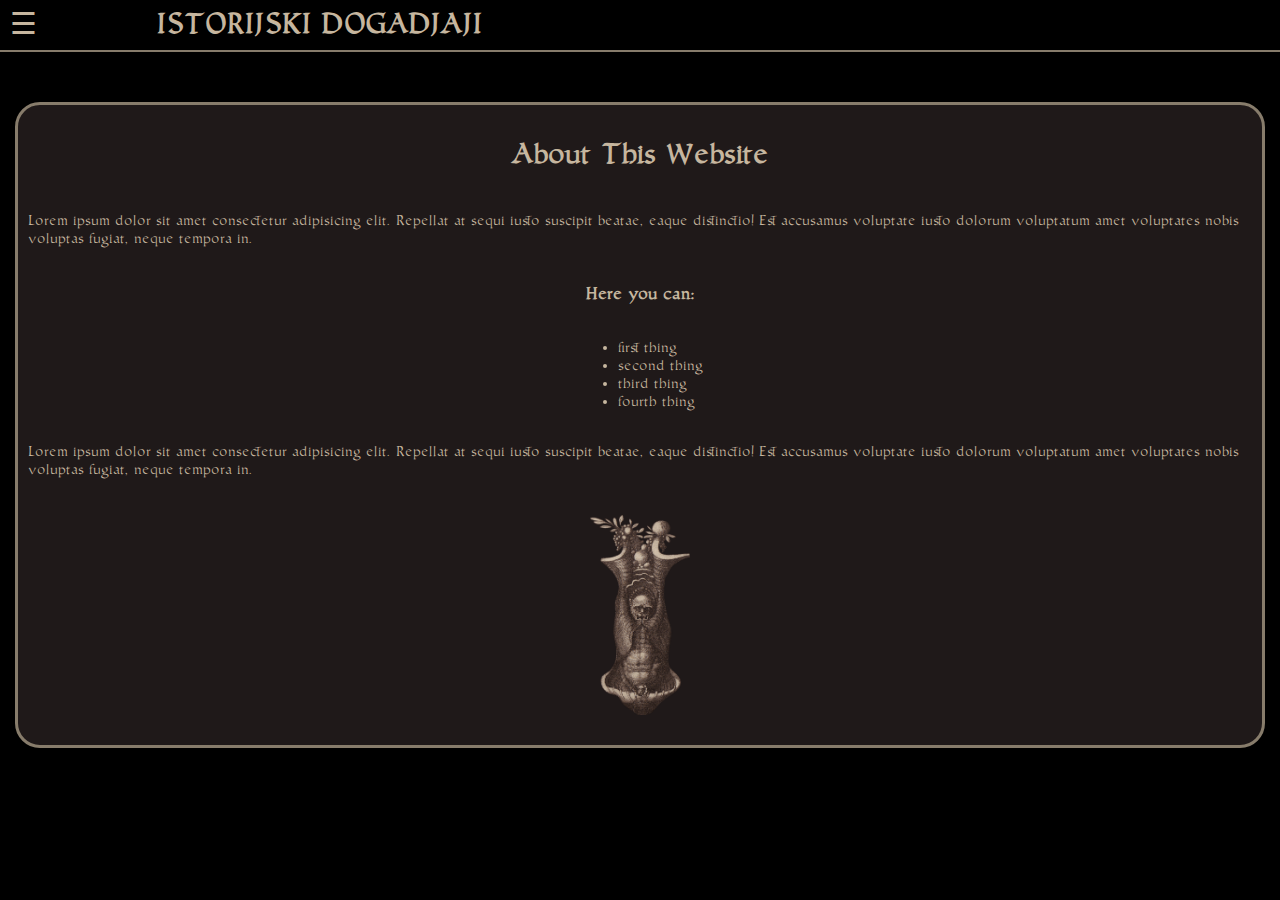
==== about.html @ 5e97da7c "The About Page" ====
<!DOCTYPE html>
<html lang="en">

<head>
    <meta charset="UTF-8">
    <meta http-equiv="X-UA-Compatible" content="IE=edge">
    <meta name="viewport" content="width=device-width, initial-scale=1.0">
    <title>About</title>
    <link rel="stylesheet" href="style.css">
    <link rel="shortcut icon" href="assets/images/earthFav.png" type="image/x-icon">
    <script src="JS/jquery-3.6.0.min.js"></script>
</head>

<body>
    <header>
        <div id="naslov">
            <div id="hamburgerIcon">&#9776;</div>
            <div id="h1Naslov"><h1>ISTORIJSKI DOGADJAJI</h1></div>
        </div>

        <div id="navbar">
            <a href="index.html" class="aNav">Pocetna</a>
            <a href="biblioteka.html" class="aNav">Moja biblioteka</a>
            <a href="login.html" class="aNav">Log In</a>
            <a href="kontakt.html" class="aNav">Kontakt</a>
        </div>
    </header>

    <main>
        <div id="wrapperAbout">
            <h1>About This Website</h1>

            <p>Lorem ipsum dolor sit amet consectetur adipisicing elit. Repellat at sequi iusto suscipit beatae, eaque
                distinctio! Est accusamus voluptate iusto dolorum voluptatum amet voluptates nobis voluptas fugiat,
                neque tempora in.
            </p>

            <h3>Here you can:</h3>
            <ul>
                <li>first thing</li>
                <li>second thing</li>
                <li>third thing</li>
                <li>fourth thing</li>
            </ul>

            <p>Lorem ipsum dolor sit amet consectetur adipisicing elit. Repellat at sequi iusto suscipit beatae, eaque
                distinctio! Est accusamus voluptate iusto dolorum voluptatum amet voluptates nobis voluptas fugiat,
                neque tempora in.
            </p>

            <img src="assets/images/aboutPicture.png" alt="aboutPicture" id="slikaAbout">
        </div>
    </main>


    <script src="JS/main.js"></script>
</body>

</html>
---- style.css ----
@font-face{
    font-family: Humanistic Medium;
    src: url(assets/fonts/FONT2/Humanistic.ttf);
}

*{
    font-family: Humanistic Medium;
}

body{
    box-sizing: border-box;
    padding: 0;
    margin: 0;
    background-color: black;
    color: rgba(198,182,159,255);;
}

section{
    display: flex;
    justify-content: center;
    align-items: center;
}

a{
    text-decoration: none;
}

/* STILIZOVANJE HEADERA, FOOTERA I NAVBARA............................................................ */

header{
    border-bottom: 2px solid rgb(135,124,107);
}

#headerIndex{
    background-image: url(assets/images/HEADER3.jpg);
    background-size: cover;
    background-position: center;
    top: 0;
    width: 100%;
    height: 737px;
    text-align: center;
}

#naslov{
    display: flex;
    flex-direction: row;
    align-items: center;
    background-color: black;
    width: 100%;
    height: 50px;
    /* padding: 5px; OVO JE STVARALO HORIZONTALNI SCROLL BAR */
}

#hamburgerIcon{
    margin-left: 10px;
    font-size: 30px;
    color: rgba(198,182,159,255);
}

#hamburgerIcon:hover{
    cursor: pointer;
}

#h1Naslov{
    margin-left: 120px;
    color: rgba(198,182,159,255);
}

#navbar{
    background-color: rgb(31, 25, 25);
    width: 100%;
    border-top: 2px solid rgba(198,182,159,255);
    text-align: center;
    display: flex;
    flex-direction: column;
    justify-content: space-around;
}

.aNav{
    color: rgba(198,182,159,255);
    display: flex;
    justify-content: center;
    align-items: center;

    font-size: 30px;
    background-color:rgb(31, 25, 25);
    width: 100%;
    height: 65px;
    border: none;
}



.aNav:hover{
    cursor: pointer;
    transition: 1s;
    background-color: black;
}

footer{
    display: flex;
    justify-content: center;
    align-items: center;
    border-top: 2px solid rgb(135,124,107);
    background-color: black;
    bottom: 0;
    width: 100%;
    height: 150px;
}

/* FEATURED PARAGRAF...................................................................... */

#featuredWrapper{
    color: rgba(198,182,159,255);
    background-color: rgb(31, 25, 25);
    border: 5px solid rgb(135,124,107);
    border-radius: 25px;
    margin-top: 50px;
    margin-left: 20px;
    margin-right: 20px;
    padding: 20px;
    width: 400px;
}

#featuredWrapper:hover{
    cursor: pointer;
    transition: 00.5s;
    font-size: 20px;
}


/* Skracivanje paragrafa ukoliko je predugacak za svoj container */
#featuredParagraf{
    display: -webkit-box;
    text-overflow: ellipsis;
    overflow: hidden;
    -webkit-line-clamp: 5;
    -webkit-box-orient: vertical;
}

/* SEARCH DEO.............................. */

#searchWrapper{
    display: flex;
    flex-direction: column;
    justify-content: center;
    align-items: center;
    margin-top: 60px;
    margin-bottom: 40px;
}

#search{
    font-size: 20px;
    height: 40px;
    width: 400px;
    border: 4px solid rgb(135,124,107);
    background-color: rgb(31, 25, 25);
    border-radius: 25px;
    color: rgba(198,182,159,255);
}

#search:focus{
    outline: none;
}

#btnSearch{
    color: rgba(198,182,159,255);
    font-size: 30px;
    background-color: rgb(31, 25, 25);
    border: 3px solid rgb(135,124,107);
    border-radius: 25px; 
    margin: 10px;
    width: 200px;
    height: 60px;
      
}

#btnSearch:hover{
    cursor: pointer;
    transition: 0.5s;
    background-color: black;
}
/* TRI RANDOM PARAGRAFA..................................................................... */

#randomWrapper{
    display: flex;
    flex-direction: column;
    justify-content: center;
    align-items: center;
}

.random{
    color: rgba(198,182,159,255);
    background-color: rgb(31, 25, 25);
    width: 400px;
    height: 350px;
    border: 3px solid rgb(135,124,107);
    border-radius: 25px;
    margin: 5px;
    padding: 10px;
    
}

.random:hover{
    cursor: pointer;
}

/* Skracivanje paragrafa ukoliko je predugacak za svoj container */
.paragraf{
    display: -webkit-box;
    text-overflow: ellipsis;
    overflow: hidden;
    -webkit-line-clamp: 3;
    -webkit-box-orient: vertical;
}    

/* SLIKE U RANDOM PARAGRAFIMA....................................................... */

.randomSlika{
    width: 400px;
    height: 200px;
    
}

.randomSlika:hover{
    transition: 0.5s;
    height: 210px;
}

/* OPTIONS SEKCIJA................................................. */

#optionsWrapper{
    display: flex;
    justify-content: center;
    align-items: center;
    font-size: 25px;
    background-color: rgb(31, 25, 25);
    border: 3px solid rgb(135,124,107);
    border-radius: 25px;
    margin-top: 50px;
    width: 400px;
    height: 100px;
}

#optionsWrapper:hover{
    cursor: pointer;
    transition: 0.5s;
    font-size: 30px;
    background-color: black;
}

/* BACK TO TOP DUGME........................................... */

#topButton{
    margin-top: 40px;
}

#topButton a{
    display: flex;
    justify-content: center;
    align-items: center;
    /* position: sticky; */
    margin-bottom: 30px;
    margin-left: 400px;
    background-color: rgb(31, 25, 25);
    border: 2px solid rgb(135,124,107);
    border-radius: 50%;
    width: 60px;
    height: 60px;
    font-size: 20px;
    color: rgb(135,124,107);
}

/* BIBLIOTEKA STRANA STILIZOVANJE...................................................................................................... */

/* ABOUT STRANA STILIZOVANJE...................................................................................................... */

#wrapperAbout{
    display: flex;
    justify-content: center;
    align-items: center;
    flex-direction: column;

    margin: 15px;
    padding: 10px;
    background-color: rgb(31, 25, 25);
    border: 3px solid rgb(135,124,107);
    border-radius: 25px;
    margin-top: 50px;
  
}

#slikaAbout{
    margin: 20px;
    width: 100px;
    height: 200px;
}

/* KONTAKT STRANA STILIZOVANJE......................................................................................................... */

#kontaktNaslov{
    text-align: center;
}

fieldset{
    background-color: rgb(31, 25, 25);
    border: 2px solid rgb(135,124,107);
    height: 500px;
    margin: 20px;
}

#kontaktForma{
    text-align: center;
    margin: 10px;
    
}

#inputText{
    margin-top: 60px;
    width: 400px;
    height: 250px;
    font-size: 15px;
}

#kontaktDugme{
    color: rgba(198,182,159,255);
    font-size: 30px;
    background-color: rgb(31, 25, 25);
    border: 3px solid rgb(135,124,107);
    border-radius: 25px; 
    margin-top: 80px;
    width: 200px;
    height: 60px;
}

#kontaktDugme:hover{
    cursor: pointer;
    transition: 0.5s;
    background-color: black;
}

#slikaKontaktDiv{
    margin: 20px;
    display: flex;
    flex-direction: row;
}

#slikaKontakt{
    width: 90px;
    height: 210px;
    margin-bottom: 5px;
}

#slikaKontaktDiv p{
    margin-left: 20px;
    margin-top: 50px;
    font-size: 20px;
}

/* REGISTER/LOGIN STRANA STILIZOVANJE......................................................................................................... */



#wrapperRL{
    display: flex;
    flex-direction: column;
    align-items: center;
    margin-top: 100px;
    margin-bottom: 30px;
}

#buttonRLdiv h1{
    text-align: center;
}

.dugmeRL{
    color: rgba(198,182,159,255);
    font-size: 30px;
    background-color: rgb(31, 25, 25);
    border: 3px solid rgb(135,124,107);
    border-radius: 25px; 
    margin: 10px;
    width: 200px;
    height: 60px;
}

.dugmeRL:hover{
    cursor: pointer;
    transition: 0.5s;
    background-color: black;
}

#registerForm{
    text-align: center;
    display: flex;
    flex-direction: column;
    justify-content: center;
    align-items: center;
    font-size: 25px;
    background-color: rgb(31, 25, 25);
    border: 2px solid rgb(135,124,107);
    border-radius: 25px;
    width: 400px;
    height: 300px;
    margin-top: 50px;
    padding: 20px;
}

.inputRegLog{
    font-size: 20px;
    margin: 10px;
    width: 300px;
    height: 25px;
}

#buttonReg{
    color: rgba(198,182,159,255);
    font-size: 30px;
    background-color: rgb(31, 25, 25);
    border: 3px solid rgb(135,124,107);
    border-radius: 25px; 
    margin: 10px;
    width: 200px;
    height: 60px;
}

#buttonReg:hover{
    cursor: pointer;
    transition: 0.5s;
    background-color: black;
}

/* LOGIN FORMA................................................. */


#loginForm{
    text-align: center;
    display: flex;
    flex-direction: column;
    justify-content: center;
    align-items: center;
    font-size: 25px;
    background-color: rgb(31, 25, 25);
    border: 2px solid rgb(135,124,107);
    border-radius: 25px;
    width: 400px;
    height: 300px;
    margin-top: 50px;
    padding: 20px;
}

#buttonLog{
    color: rgba(198,182,159,255);
    font-size: 30px;
    background-color: rgb(31, 25, 25);
    border: 3px solid rgb(135,124,107);
    border-radius: 25px; 
    margin-top: 40px;
    width: 200px;
    height: 40px;
}

#buttonLog:hover{
    cursor: pointer;
    transition: 0.5s;
    background-color: black;
}

#btnNazad{
    color: rgba(198,182,159,255);
    font-size: 30px;
    background-color: rgb(31, 25, 25);
    border: 3px solid rgb(135,124,107);
    border-radius: 25px; 
    margin-top: 40px;
    width: 200px;
    height: 40px;
}

#btnNazad:hover{
    cursor: pointer;
    transition: 0.5s;
    background-color: black;
}
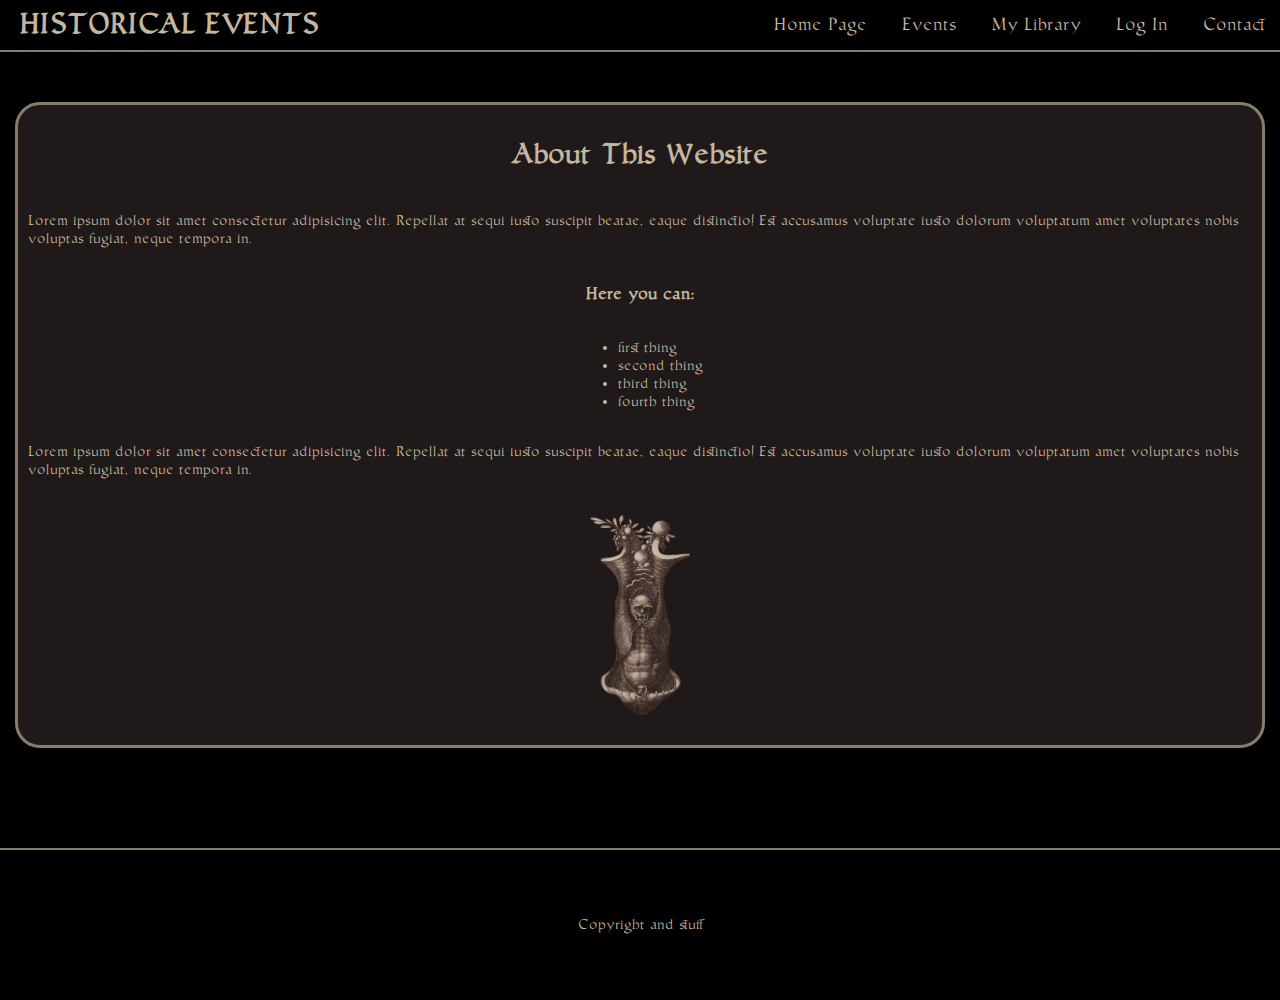
==== commit 52a232ff: "Added navbar for desktop; page is now in English" ====
--- a/about.html
+++ b/about.html
@@ -15,14 +15,22 @@
     <header>
         <div id="naslov">
             <div id="hamburgerIcon">&#9776;</div>
-            <div id="h1Naslov"><h1>ISTORIJSKI DOGADJAJI</h1></div>
+            <div id="h1Naslov"><h1>HISTORICAL EVENTS</h1></div>
+            <span id="desktopNavbar">
+                <a href="index.html" >Home Page</a>
+                <a href="events.html">Events</a>
+                <a href="biblioteka.html" >My Library</a>
+                <a href="login.html" >Log In</a>
+                <a href="kontakt.html" >Contact</a>
+            </span>
         </div>
 
         <div id="navbar">
-            <a href="index.html" class="aNav">Pocetna</a>
-            <a href="biblioteka.html" class="aNav">Moja biblioteka</a>
+            <a href="index.html" class="aNav">Home Page</a>
+            <a href="events.html" class="aNav">Events</a>
+            <a href="biblioteka.html" class="aNav">My Library</a>
             <a href="login.html" class="aNav">Log In</a>
-            <a href="kontakt.html" class="aNav">Kontakt</a>
+            <a href="kontakt.html" class="aNav">Contact</a>
         </div>
     </header>
 
@@ -52,8 +60,9 @@
         </div>
     </main>
 
+    <footer>Copyright and stuff</footer>
 
     <script src="JS/main.js"></script>
 </body>
 
-</html>+</html>
--- a/style.css
+++ b/style.css
@@ -12,7 +12,7 @@
     padding: 0;
     margin: 0;
     background-color: black;
-    color: rgba(198,182,159,255);;
+    color: rgba(198,182,159,255);
 }
 
 section{
@@ -45,6 +45,7 @@
     display: flex;
     flex-direction: row;
     align-items: center;
+    justify-content: space-between;
     background-color: black;
     width: 100%;
     height: 50px;
@@ -63,7 +64,26 @@
 
 #h1Naslov{
     margin-left: 120px;
-    color: rgba(198,182,159,255);
+    margin-right: 5px;
+    color: rgba(198,182,159,255);
+}
+
+#desktopNavbar{
+    display: none;
+    /* margin-left: 650px; */
+}
+
+#desktopNavbar a{
+    text-decoration: none;
+    color: rgba(198,182,159,255);
+    font-size: 20px;
+    margin-left: 15px;
+    margin-right: 15px;
+}
+
+#desktopNavbar a:hover{
+    transition: 0.5s;
+    color: rgb(135,124,107);
 }
 
 #navbar{
@@ -249,6 +269,10 @@
     background-color: black;
 }
 
+#optionsWrapper a{
+    color: rgba(198,182,159,255);
+}
+
 /* BACK TO TOP DUGME........................................... */
 
 #topButton{
@@ -268,7 +292,7 @@
     width: 60px;
     height: 60px;
     font-size: 20px;
-    color: rgb(135,124,107);
+    color: rgba(198,182,159,255);
 }
 
 /* BIBLIOTEKA STRANA STILIZOVANJE...................................................................................................... */
@@ -287,7 +311,7 @@
     border: 3px solid rgb(135,124,107);
     border-radius: 25px;
     margin-top: 50px;
-  
+    margin-bottom: 100px;
 }
 
 #slikaAbout{
@@ -305,6 +329,7 @@
 fieldset{
     background-color: rgb(31, 25, 25);
     border: 2px solid rgb(135,124,107);
+    border-radius: 25px;
     height: 500px;
     margin: 20px;
 }
@@ -312,7 +337,6 @@
 #kontaktForma{
     text-align: center;
     margin: 10px;
-    
 }
 
 #inputText{
@@ -359,15 +383,20 @@
 
 /* REGISTER/LOGIN STRANA STILIZOVANJE......................................................................................................... */
 
-
+#loginImage{
+    width: 150px;
+    height: 300px;
+    margin-left: 150px;
+}
 
 #wrapperRL{
     display: flex;
     flex-direction: column;
     align-items: center;
     margin-top: 100px;
-    margin-bottom: 30px;
-}
+    margin-bottom: 100px;
+}
+
 
 #buttonRLdiv h1{
     text-align: center;
@@ -481,4 +510,246 @@
     cursor: pointer;
     transition: 0.5s;
     background-color: black;
-}+}
+
+
+/* EVENTS STRANA..................................................................... */
+
+#eventCrest{
+    width: 200px;
+    height: 200px;
+    margin-top: 30px;
+}
+
+.eventsHeader{
+    margin-top: 50px;
+    text-align: center;
+    font-size: 40px;
+}
+
+#eventWrapper{
+    margin-top: 50px;
+    display: flex;
+    justify-content: center;
+    align-items: center;
+    flex-direction: column;
+}
+
+
+.eventArticle{
+    color: rgba(198,182,159,255);
+    background-color: rgb(31, 25, 25);
+    width: 400px;
+    height: 350px;
+    border: 3px solid rgb(135,124,107);
+    border-radius: 25px;
+    margin: 20px;
+    padding: 10px;
+}
+
+.eventArticle:hover{
+    cursor: pointer;
+}
+
+.colorChange{
+    background-color: #73522c;
+    /* #75401d */
+}
+
+/* DUGME ZA DODAVANJE */
+#btnAdd{
+    display: flex;
+    justify-content: center;
+    align-items: center;
+    font-size: 25px;
+    color: rgba(198,182,159,255);
+    background-color: rgb(31, 25, 25);
+    border: 3px solid rgb(135,124,107);
+    border-radius: 25px;
+    width: 400px;
+    height: 100px;
+}
+
+#btnAdd:hover{
+    cursor: pointer;
+    transition: 0.5s;
+    font-size: 30px;
+    background-color: black;
+}
+
+/* FILTER DUGMICI.............. */
+
+#filterBtnWrapper{
+    display: flex;
+    justify-content: center;
+    margin-top: 50px;
+}
+
+.filterBtn{
+    margin: 10px;
+    font-size: 20px;
+    color: rgba(198,182,159,255);
+    background-color: rgb(31, 25, 25);
+    border: 3px solid rgb(135,124,107);
+    border-radius: 25px;
+    width: 120px;
+    height: 100px;
+}
+
+.filterBtn:hover{
+    cursor: pointer;
+    transition: 0.5s;
+    font-size: 25px;
+    background-color: black;
+}
+
+
+
+/* LIBRARY STRANA.................................................................. */
+
+#chosenWrapper{
+    display: flex;
+    flex-direction: column;
+    align-items: center;
+}
+
+.btnLib{
+    display: flex;
+    justify-content: center;
+    align-items: center;
+    font-size: 25px;
+    color: rgba(198,182,159,255);
+    background-color: rgb(31, 25, 25);
+    border: 3px solid rgb(135,124,107);
+    border-radius: 25px;
+    margin-top: 30px;
+    width: 400px;
+    height: 100px;
+}
+
+.btnLib:hover{
+    cursor: pointer;
+    transition: 0.5s;
+    font-size: 30px;
+    background-color: black;
+}
+
+
+.btnWrapper{
+    margin-top: 70px;
+    display: flex;
+    flex-direction: column;
+    align-items: center;
+}
+
+
+/* MEDIA QUERY ZA DEFSKTOP........................................................ */
+
+@media only screen and (min-width:768px){
+
+    /* INDEX STRANA................................... */
+
+    #headerIndex{
+        height: 753px;
+    }
+
+    #h1Naslov{
+        margin-left: 20px;
+    }
+
+    #hamburgerIcon{
+        display: none;
+    }
+
+    #desktopNavbar{
+        display: block;
+    }
+
+    
+    #featuredWrapperDesktop{
+        display: flex;
+        justify-content: center;
+    }
+    
+    #featuredWrapper{
+        width: 1300px;
+    }
+
+    #randomWrapper{
+        display: flex;
+        flex-direction: row;
+    }
+
+    .random{
+        margin: 20px;
+    }
+
+    #topButton{
+        float: right;
+        margin-right: 10px;
+    }
+
+    /* KONTAKT STRANA.................. */
+
+    fieldset{
+        width: 1000px;
+        height: 595px;
+        margin: auto;
+    }
+
+    #kontaktForma{
+        display: flex;
+        flex-direction: column;
+        align-items: center;
+    }
+
+    #kontaktForma label{
+        font-size: 25px;
+        margin-top: 10px;
+    }
+
+    #kontaktForma input{
+        font-size: 20px;
+        width: 400px;
+        height: 20px;
+        margin-top: 10px;
+    }
+
+    #inputText{
+        font-size: 20px;
+        width: 700px;
+        resize: none;
+    }
+
+    /* EVENTS STRANA.............. */
+
+    #eventWrapper{
+        display: flex;
+        justify-content: center;
+        flex-direction: row;
+        flex-wrap: wrap;
+    }
+
+    #eventCrest{
+        margin-top: 0px;
+    }
+    
+
+    /* LIBRARY STRANA............... */
+
+    #chosenWrapper{
+        margin-top: 50px;
+        margin-left: 50px;
+        display: flex;
+        align-items: center;
+        flex-direction: row;
+        flex-wrap: wrap;
+    }
+
+    .btnWrapper{
+        display: flex;
+        flex-direction: row;
+        justify-content: space-evenly;
+    }
+
+}
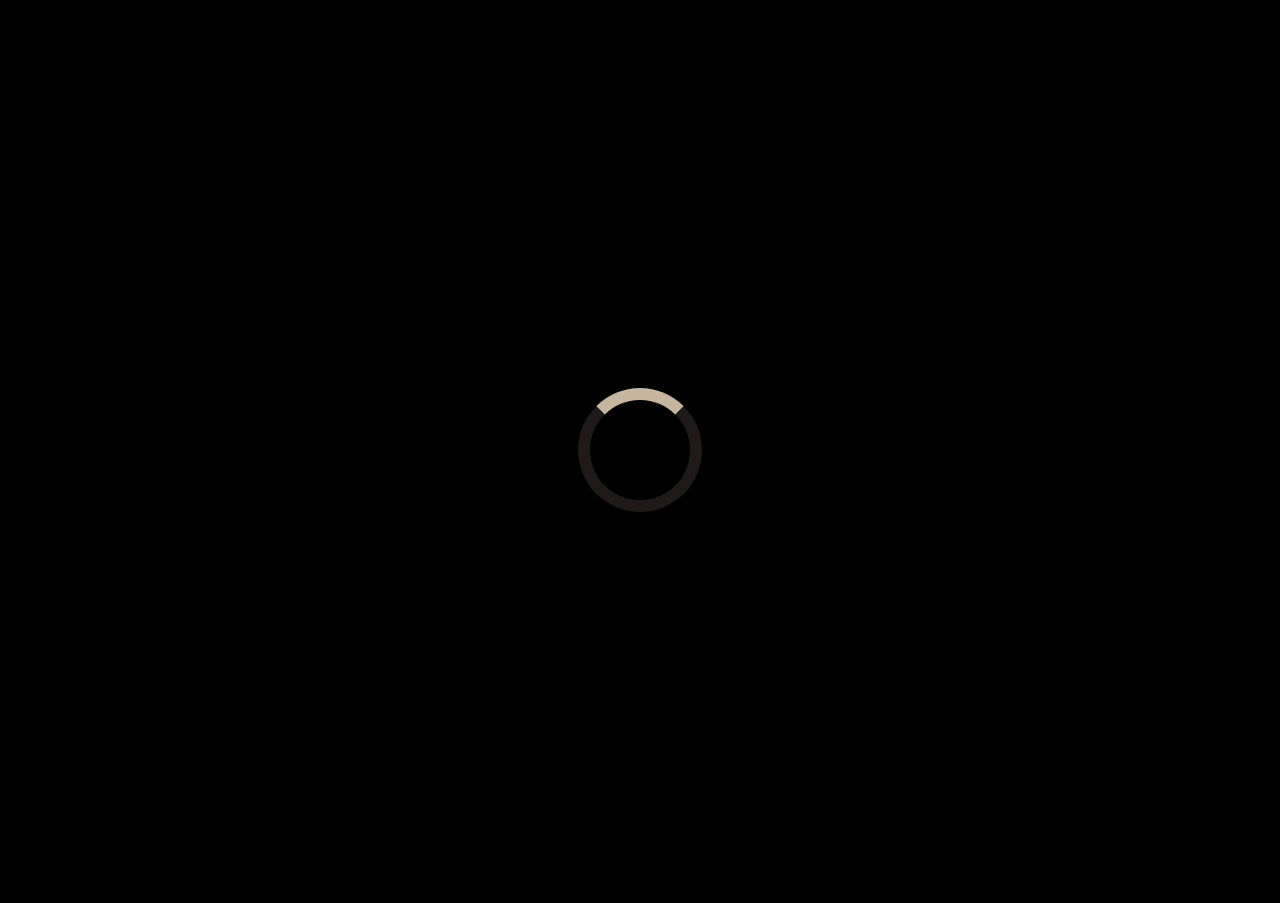
==== commit df36745d: "Update about.html" ====
--- a/about.html
+++ b/about.html
@@ -12,16 +12,22 @@
 </head>
 
 <body>
+    <div id="spinnerWrapper">
+        <div id="spinner"></div>
+    </div>
     <header>
         <div id="naslov">
             <div id="hamburgerIcon">&#9776;</div>
-            <div id="h1Naslov"><h1>HISTORICAL EVENTS</h1></div>
+            <a href="index.html" id="h1Naslov">
+                <h1>HISTORICAL EVENTS</h1>
+            </a>
             <span id="desktopNavbar">
-                <a href="index.html" >Home Page</a>
+                <a href="index.html">Home Page</a>
                 <a href="events.html">Events</a>
-                <a href="biblioteka.html" >My Library</a>
-                <a href="login.html" >Log In</a>
-                <a href="kontakt.html" >Contact</a>
+                <a href="biblioteka.html">My Library</a>
+                <a href="login.html">Log In</a>
+                <a href="register.html">Register</a>
+                <a href="kontakt.html">Contact</a>
             </span>
         </div>
 
@@ -30,6 +36,7 @@
             <a href="events.html" class="aNav">Events</a>
             <a href="biblioteka.html" class="aNav">My Library</a>
             <a href="login.html" class="aNav">Log In</a>
+            <a href="register.html" class="aNav">Register</a>
             <a href="kontakt.html" class="aNav">Contact</a>
         </div>
     </header>
@@ -38,29 +45,32 @@
         <div id="wrapperAbout">
             <h1>About This Website</h1>
 
-            <p>Lorem ipsum dolor sit amet consectetur adipisicing elit. Repellat at sequi iusto suscipit beatae, eaque
-                distinctio! Est accusamus voluptate iusto dolorum voluptatum amet voluptates nobis voluptas fugiat,
-                neque tempora in.
+            <p>This is a website created with the aim of being an internet database/library of historical events of all
+                eras and countries, regions and continents. <br>
+                The historical events range from events massively important for humanity to 
+                events of lesser consequence.
             </p>
 
             <h3>Here you can:</h3>
             <ul>
-                <li>first thing</li>
-                <li>second thing</li>
-                <li>third thing</li>
-                <li>fourth thing</li>
+                <li>view historical events</li>
+                <li>make your own library of events</li>
+                <li>edit your library</li>
+                <li>remove from, or remove entirely, your library</li>
             </ul>
 
-            <p>Lorem ipsum dolor sit amet consectetur adipisicing elit. Repellat at sequi iusto suscipit beatae, eaque
-                distinctio! Est accusamus voluptate iusto dolorum voluptatum amet voluptates nobis voluptas fugiat,
-                neque tempora in.
+            <p>
+                The website offers options of neatly organizing and sorting all of the events, as well as those in your
+                own library. You may register if you see fit, but registration is entirely optional.
             </p>
 
             <img src="assets/images/aboutPicture.png" alt="aboutPicture" id="slikaAbout">
         </div>
     </main>
 
-    <footer>Copyright and stuff</footer>
+    <footer>
+        <p>&#169;2021 Pavle Gavrilovic</p>
+    </footer>
 
     <script src="JS/main.js"></script>
 </body>
--- a/style.css
+++ b/style.css
@@ -1,755 +1,848 @@
-@font-face{
-    font-family: Humanistic Medium;
-    src: url(assets/fonts/FONT2/Humanistic.ttf);
-}
-
-*{
-    font-family: Humanistic Medium;
+@font-face {
+  font-family: Humanistic Medium;
+  src: url(assets/fonts/FONT2/Humanistic.ttf);
+}
+
+* {
+  font-family: Humanistic Medium;
+}
+
+html{
+  overflow: hidden;
 }
 
 body{
-    box-sizing: border-box;
-    padding: 0;
-    margin: 0;
-    background-color: black;
-    color: rgba(198,182,159,255);
-}
-
-section{
+  overflow: hidden;
+}
+
+body {
+  box-sizing: border-box;
+  padding: 0;
+  margin: 0;
+  background-color: black;
+  color: rgba(198, 182, 159, 255);
+}
+
+a {
+  text-decoration: none;
+}
+
+
+section h2{
+  text-align: center;
+}
+
+
+
+/* SPINNER................................................ */
+
+#spinnerWrapper{
+  display: flex;
+  justify-content: center;
+  align-items: center;
+  background-color: black;
+  width: 100%;
+  height: 100%;
+  position: absolute;
+  top: 0;
+  left: 0;
+  text-align: center;
+  color: rgba(198, 182, 159, 255);
+}
+
+#spinner{
+  width: 100px;
+  height: 100px;
+  display: inline-block;
+  border: 12px solid rgb(31, 25, 25);
+  border-radius: 50%;
+  border-top-color: rgba(198, 182, 159, 255);
+  animation: 1s spinner infinite ease-in-out;
+}
+
+@keyframes spinner{
+  to{
+      transform: rotate(360deg);
+  }
+}
+
+/* STILIZOVANJE HEADERA, FOOTERA I NAVBARA............................................................ */
+
+header {
+  border-bottom: 2px solid rgb(135, 124, 107);
+}
+
+#headerIndex {
+  background-image: url(assets/images/HEADER3.jpg);
+  background-size: cover;
+  background-position: center;
+  top: 0;
+  width: 100%;
+  height: 737px;
+  text-align: center;
+}
+
+#naslov {
+  display: flex;
+  flex-direction: row;
+  align-items: center;
+  justify-content: space-between;
+  background-color: black;
+  width: 100%;
+  height: 50px;
+}
+
+#hamburgerIcon {
+  margin-left: 10px;
+  font-size: 30px;
+  color: rgba(198, 182, 159, 255);
+}
+
+#hamburgerIcon:hover {
+  cursor: pointer;
+}
+
+#h1Naslov {
+  margin-left: 120px;
+  margin-right: 5px;
+  color: rgba(198, 182, 159, 255);
+  text-decoration: none;
+}
+
+#h1Naslov:focus{
+  color: rgb(135, 124, 107);
+}
+
+#desktopNavbar {
+  display: none;
+}
+
+#desktopNavbar a {
+  text-decoration: none;
+  color: rgba(198, 182, 159, 255);
+  font-size: 20px;
+  margin-left: 15px;
+  margin-right: 15px;
+}
+
+#desktopNavbar a:hover {
+  transition: 0.5s;
+  color: rgb(135, 124, 107);
+}
+
+#navbar {
+  background-color: rgb(31, 25, 25);
+  width: 100%;
+  border-top: 2px solid rgba(198, 182, 159, 255);
+  text-align: center;
+  display: flex;
+  flex-direction: column;
+  justify-content: space-around;
+}
+
+.aNav {
+  color: rgba(198, 182, 159, 255);
+  display: flex;
+  justify-content: center;
+  align-items: center;
+
+  font-size: 30px;
+  background-color: rgb(31, 25, 25);
+  width: 100%;
+  height: 65px;
+  border: none;
+}
+
+.aNav:hover {
+  cursor: pointer;
+  transition: 1s;
+  background-color: black;
+}
+
+#logOut{
+  color: rgba(198, 182, 159, 255);
+  display: flex;
+  justify-content: center;
+  align-items: center;
+
+  font-size: 30px;
+  background-color: rgb(31, 25, 25);
+  width: 100%;
+  height: 65px;
+  border: none;
+}
+
+#logOut:hover{
+  cursor: pointer;
+  transition: 1s;
+  background-color: black;
+}
+
+.logOut{
+  font-size: 20px;
+  color: rgba(198, 182, 159, 255);
+  background-color: rgb(31, 25, 25);
+  border: none;
+  margin: 0;
+  height: 50px;
+  
+}
+
+.logOut:hover{
+  cursor: pointer;
+  transition: 1s;
+  color: rgb(31, 25, 25);
+  background-color: rgba(198, 182, 159, 255);
+}
+
+footer {
+  font-size: 15px;
+  display: flex;
+  justify-content: center;
+  align-items: center;
+  border-top: 2px solid rgb(135, 124, 107);
+  background-color: black;
+  bottom: 0;
+  width: 100%;
+  height: 70px;
+}
+
+/* FEATURED PARAGRAF...................................................................... */
+
+#featuredWrapper {
+  color: rgba(198, 182, 159, 255);
+  background-color: rgb(31, 25, 25);
+  border: 5px solid rgb(135, 124, 107);
+  border-radius: 25px;
+  margin-top: 50px;
+  margin-left: 20px;
+  margin-right: 20px;
+  margin-bottom: 100px;
+  padding: 20px;
+  width: 400px;
+}
+
+#featuredWrapper:hover {
+  cursor: pointer;
+  transition: 00.5s;
+  font-size: 20px;
+}
+
+/* Skracivanje paragrafa ukoliko je predugacak za svoj container */
+#featuredParagraf {
+  display: -webkit-box;
+  text-overflow: ellipsis;
+  overflow: hidden;
+  -webkit-line-clamp: 5;
+  -webkit-box-orient: vertical;
+}
+
+
+/* TRI RANDOM PARAGRAFA..................................................................... */
+
+#randomWrapper {
+  display: flex;
+  flex-direction: column;
+  justify-content: center;
+  align-items: center;
+  margin-bottom: 70px;
+}
+
+.random {
+  color: rgba(198, 182, 159, 255);
+  background-color: rgb(31, 25, 25);
+  width: 400px;
+  height: 350px;
+  border: 3px solid rgb(135, 124, 107);
+  border-radius: 25px;
+  margin: 5px;
+  padding: 10px;
+}
+
+.random:hover {
+  cursor: pointer;
+}
+
+/* Skracivanje paragrafa ukoliko je predugacak za svoj container */
+
+.shorten {
+  display: -webkit-box;
+  text-overflow: ellipsis;
+  overflow: hidden;
+  -webkit-line-clamp: 3;
+  -webkit-box-orient: vertical;
+}
+
+/* SLIKE U RANDOM PARAGRAFIMA....................................................... */
+
+.randomSlika {
+  width: 400px;
+  height: 200px;
+}
+
+.randomSlika:hover {
+  transition: 0.5s;
+  height: 210px;
+}
+
+/* OPTIONS SEKCIJA................................................. */
+
+
+
+#optionsWrapper {
+  display: flex;
+  justify-content: center;
+  align-items: center;
+  font-size: 25px;
+  background-color: rgb(31, 25, 25);
+  border: 3px solid rgb(135, 124, 107);
+  border-radius: 25px;
+  width: 400px;
+  height: 100px;
+  margin: 0 auto;
+}
+
+#optionsWrapper:hover {
+  cursor: pointer;
+  transition: 0.5s;
+  font-size: 30px;
+  background-color: black;
+}
+
+#optionsWrapper a {
+  color: rgba(198, 182, 159, 255);
+}
+
+/* BACK TO TOP DUGME........................................... */
+
+#topButton {
+  margin-top: 40px;
+}
+
+#topButton a {
+  display: flex;
+  justify-content: center;
+  align-items: center;
+  /* position: sticky; */
+  margin-bottom: 30px;
+  margin-left: 400px;
+  background-color: rgb(31, 25, 25);
+  border: 2px solid rgb(135, 124, 107);
+  border-radius: 50%;
+  width: 60px;
+  height: 60px;
+  font-size: 20px;
+  color: rgba(198, 182, 159, 255);
+}
+
+
+/* ABOUT STRANA STILIZOVANJE...................................................................................................... */
+
+#wrapperAbout {
+  display: flex;
+  justify-content: center;
+  align-items: center;
+  flex-direction: column;
+
+  margin: 15px;
+  padding: 10px;
+  background-color: rgb(31, 25, 25);
+  border: 3px solid rgb(135, 124, 107);
+  border-radius: 25px;
+  margin-top: 50px;
+  margin-bottom: 100px;
+}
+
+#slikaAbout {
+  margin: 20px;
+  width: 100px;
+  height: 200px;
+}
+
+/* KONTAKT STRANA STILIZOVANJE......................................................................................................... */
+
+#kontaktNaslov {
+  text-align: center;
+}
+
+fieldset {
+  background-color: rgb(31, 25, 25);
+  border: 2px solid rgb(135, 124, 107);
+  border-radius: 25px;
+  height: 500px;
+  margin: 15px;
+}
+
+#kontaktForma {
+  text-align: center;
+  margin: 10px;
+}
+
+.labelContact{
+  font-size: 25px;
+}
+
+.inputContact {
+  font-size: 20px;
+  margin: 10px;
+  width: 300px;
+  height: 25px;
+}
+
+
+#inputText {
+  margin-top: 60px;
+  width: 400px;
+  height: 250px;
+  font-size: 15px;
+  resize: none;
+}
+
+#kontaktDugme {
+  color: rgba(198, 182, 159, 255);
+  font-size: 30px;
+  background-color: rgb(31, 25, 25);
+  border: 3px solid rgb(135, 124, 107);
+  border-radius: 25px;
+  margin-top: 5px;
+  width: 200px;
+  height: 60px;
+}
+
+#kontaktDugme:hover {
+  cursor: pointer;
+  transition: 0.5s;
+  background-color: black;
+}
+
+#slikaKontaktDiv {
+  margin: 20px;
+  display: flex;
+  flex-direction: row;
+}
+
+#slikaKontakt {
+  width: 90px;
+  height: 210px;
+  margin-bottom: 5px;
+}
+
+#slikaKontaktDiv p {
+  margin-left: 20px;
+  margin-top: 50px;
+  font-size: 20px;
+}
+
+/*LOGIN I REGISTER STRANA STILIZOVANJE......................................................................................................... */
+
+
+
+.wrapperRL {
+  display: flex;
+  flex-direction: column;
+  align-items: center;
+  margin-top: 100px;
+  margin-bottom: 100px;
+}
+
+#registerForm {
+ 
+  display: flex;
+  flex-direction: column;
+  justify-content: center;
+  align-items: center;
+  font-size: 25px;
+  background-color: rgb(31, 25, 25);
+  border: 2px solid rgb(135, 124, 107);
+  border-radius: 25px;
+  width: 400px;
+  height: 300px;
+  padding: 20px;
+}
+
+.inputRegLog {
+  font-size: 20px;
+  margin: 10px;
+  width: 300px;
+  height: 25px;
+}
+
+.inputRegLog::placeholder {
+  color: red;
+}
+
+#buttonReg {
+  color: rgba(198, 182, 159, 255);
+  font-size: 30px;
+  background-color: rgb(31, 25, 25);
+  border: 3px solid rgb(135, 124, 107);
+  border-radius: 25px;
+  margin-top: 30px;
+  width: 200px;
+  height: 60px;
+}
+
+#buttonReg:hover {
+  cursor: pointer;
+  transition: 0.5s;
+  background-color: black;
+}
+
+/* LOGIN FORMA................................................. */
+
+#loginForm {
+  display: flex;
+  flex-direction: column;
+  justify-content: center;
+  align-items: center;
+  font-size: 25px;
+  background-color: rgb(31, 25, 25);
+  border: 2px solid rgb(135, 124, 107);
+  border-radius: 25px;
+  width: 400px;
+  height: 300px;
+  padding: 20px;
+}
+
+
+#buttonLog {
+  color: rgba(198, 182, 159, 255);
+  font-size: 30px;
+  background-color: rgb(31, 25, 25);
+  border: 3px solid rgb(135, 124, 107);
+  border-radius: 25px;
+  margin-top: 30px;
+  width: 200px;
+  height: 60px;
+}
+
+#buttonLog:hover {
+  cursor: pointer;
+  transition: 0.5s;
+  background-color: black;
+}
+
+
+
+
+/* EVENTS STRANA..................................................................... */
+
+.eventCrest {
+  width: 200px;
+  height: 200px;
+  margin-top: 30px;
+}
+
+.eventsHeader {
+  margin-top: 50px;
+  text-align: center;
+  font-size: 40px;
+}
+
+.viewDiv {
+  margin-top: 50px;
+  display: flex;
+  justify-content: center;
+  align-items: center;
+}
+
+.checkLabel {
+  font-size: 30px;
+}
+
+.checkView {
+  width: 20px;
+  height: 20px;
+}
+
+#eventWrapper {
+  margin-top: 50px;
+  display: flex;
+  justify-content: center;
+  align-items: center;
+  flex-direction: column;
+}
+
+.eventArticle {
+  color: rgba(198, 182, 159, 255);
+  background-color: rgb(31, 25, 25);
+  width: 400px;
+  height: 350px;
+  border: 3px solid rgb(135, 124, 107);
+  border-radius: 25px;
+  margin: 20px;
+  padding: 10px;
+}
+
+.headerEvents {
+  display: -webkit-box;
+  text-overflow: ellipsis;
+  overflow: hidden;
+  -webkit-line-clamp: 1;
+  -webkit-box-orient: vertical;
+}
+
+.eventArticle:hover {
+  cursor: pointer;
+}
+
+.colorChange {
+  background-color: #73522c;
+  /* #75401d */
+}
+
+/* DUGME ZA DODAVANJE */
+#btnAdd {
+  display: flex;
+  justify-content: center;
+  align-items: center;
+  font-size: 25px;
+  color: rgba(198, 182, 159, 255);
+  background-color: rgb(31, 25, 25);
+  border: 3px solid rgb(135, 124, 107);
+  border-radius: 25px;
+  width: 400px;
+  height: 100px;
+}
+
+#btnAdd:hover {
+  cursor: pointer;
+  transition: 0.5s;
+  font-size: 30px;
+  background-color: black;
+}
+
+#pagination-wrapper {
+  margin-top: 50px;
+  display: flex;
+  justify-content: center;
+  font-size: 30px;
+}
+
+.pageNumber {
+  font-family: "Times New Roman", Times, serif;
+  font-size: 30px;
+  color: rgba(198, 182, 159, 255);
+  border: none;
+  background-color: black;
+}
+
+.pageNumber:hover {
+  cursor: pointer;
+}
+
+/* FILTER DUGMICI.............. */
+
+#filterBtnWrapper {
+  display: flex;
+  justify-content: center;
+  margin-top: 50px;
+}
+
+.filterBtn {
+  margin: 10px;
+  font-size: 20px;
+  color: rgba(198, 182, 159, 255);
+  background-color: rgb(31, 25, 25);
+  border: 3px solid rgb(135, 124, 107);
+  border-radius: 25px;
+  width: 120px;
+  height: 100px;
+}
+
+.filterBtn:hover {
+  cursor: pointer;
+  transition: 0.5s;
+  font-size: 25px;
+  background-color: black;
+}
+
+/* LIBRARY STRANA.................................................................. */
+
+#chosenWrapper {
+  margin-top: 50px;
+  display: flex;
+  justify-content: center;
+  align-items: center;
+  flex-direction: column;
+}
+
+.btnLib {
+  display: flex;
+  justify-content: center;
+  align-items: center;
+  font-size: 25px;
+  color: rgba(198, 182, 159, 255);
+  background-color: rgb(31, 25, 25);
+  border: 3px solid rgb(135, 124, 107);
+  border-radius: 25px;
+  margin-top: 30px;
+  width: 400px;
+  height: 100px;
+}
+
+.btnLib:hover {
+  cursor: pointer;
+  transition: 0.5s;
+  font-size: 30px;
+  background-color: black;
+}
+
+.btnWrapper {
+  margin-top: 70px;
+  display: flex;
+  flex-direction: column;
+  align-items: center;
+}
+
+/* MEDIA QUERY ZA DESKTOP........................................................ */
+
+@media only screen and (min-width: 769px) {
+  /* INDEX STRANA................................... */
+
+  #headerIndex {
+    height: 753px;
+  }
+
+  #h1Naslov {
+    margin-left: 20px;
+  }
+
+  #hamburgerIcon {
+    display: none;
+  }
+
+  #desktopNavbar {
+    display: block;
+  }
+
+  #featuredWrapperDesktop {
+    display: flex;
+    justify-content: center;
+  }
+
+  #featuredWrapper {
+    width: 1300px;
+  }
+
+  #randomWrapper {
+    display: flex;
+    flex-direction: row;
+  }
+
+  .random {
+    margin: 20px;
+  }
+
+  #topButton {
+    float: right;
+    margin-right: 10px;
+  }
+
+  /* KONTAKT STRANA.................. */
+
+  fieldset {
+    width: 1000px;
+    height: 595px;
+    margin: auto;
+  }
+
+  #kontaktForma {
+    display: flex;
+    flex-direction: column;
+    align-items: center;
+  }
+
+  #kontaktForma label {
+    font-size: 25px;
+    margin-top: 10px;
+  }
+
+  #kontaktForma input {
+    font-size: 20px;
+    width: 400px;
+    height: 20px;
+    margin-top: 10px;
+  }
+
+  #inputText {
+    font-size: 20px;
+    width: 700px;
+    resize: none;
+  }
+
+  #kontaktDugme {
+    margin-top: 15px;
+  }
+
+  /* EVENTS STRANA.............. */
+
+  #eventWrapper {
+    display: flex;
+    justify-content: center;
+    flex-direction: row;
+    flex-wrap: wrap;
+  }
+
+  #eventCrest {
+    margin-top: 0px;
+  }
+
+  /* LIBRARY STRANA............... */
+
+  #chosenWrapper {
+    display: flex;
+    align-items: center;
+    flex-direction: row;
+    flex-wrap: wrap;
+  }
+
+  .btnWrapper {
+    display: flex;
+    flex-direction: row;
+    justify-content: space-evenly;
+  }
+}
+
+
+/* MEDIA QUERY ZA TABLET......................... */
+
+@media only screen and (min-width: 481px) and (max-width:768px){
+  /* INDEX STRANA.................. */
+
+  #featuredWrapperDesktop{
     display: flex;
     justify-content: center;
     align-items: center;
-}
-
-a{
-    text-decoration: none;
-}
-
-/* STILIZOVANJE HEADERA, FOOTERA I NAVBARA............................................................ */
-
-header{
-    border-bottom: 2px solid rgb(135,124,107);
-}
-
-#headerIndex{
-    background-image: url(assets/images/HEADER3.jpg);
-    background-size: cover;
-    background-position: center;
-    top: 0;
-    width: 100%;
-    height: 737px;
-    text-align: center;
-}
-
-#naslov{
-    display: flex;
-    flex-direction: row;
-    align-items: center;
-    justify-content: space-between;
-    background-color: black;
-    width: 100%;
-    height: 50px;
-    /* padding: 5px; OVO JE STVARALO HORIZONTALNI SCROLL BAR */
-}
-
-#hamburgerIcon{
-    margin-left: 10px;
-    font-size: 30px;
-    color: rgba(198,182,159,255);
-}
-
-#hamburgerIcon:hover{
-    cursor: pointer;
-}
-
-#h1Naslov{
-    margin-left: 120px;
-    margin-right: 5px;
-    color: rgba(198,182,159,255);
-}
-
-#desktopNavbar{
-    display: none;
-    /* margin-left: 650px; */
-}
-
-#desktopNavbar a{
-    text-decoration: none;
-    color: rgba(198,182,159,255);
-    font-size: 20px;
-    margin-left: 15px;
-    margin-right: 15px;
-}
-
-#desktopNavbar a:hover{
-    transition: 0.5s;
-    color: rgb(135,124,107);
-}
-
-#navbar{
-    background-color: rgb(31, 25, 25);
-    width: 100%;
-    border-top: 2px solid rgba(198,182,159,255);
-    text-align: center;
-    display: flex;
-    flex-direction: column;
-    justify-content: space-around;
-}
-
-.aNav{
-    color: rgba(198,182,159,255);
-    display: flex;
-    justify-content: center;
-    align-items: center;
-
-    font-size: 30px;
-    background-color:rgb(31, 25, 25);
-    width: 100%;
-    height: 65px;
-    border: none;
-}
-
-
-
-.aNav:hover{
-    cursor: pointer;
-    transition: 1s;
-    background-color: black;
-}
-
-footer{
-    display: flex;
-    justify-content: center;
-    align-items: center;
-    border-top: 2px solid rgb(135,124,107);
-    background-color: black;
-    bottom: 0;
-    width: 100%;
-    height: 150px;
-}
-
-/* FEATURED PARAGRAF...................................................................... */
-
-#featuredWrapper{
-    color: rgba(198,182,159,255);
-    background-color: rgb(31, 25, 25);
-    border: 5px solid rgb(135,124,107);
-    border-radius: 25px;
-    margin-top: 50px;
-    margin-left: 20px;
-    margin-right: 20px;
-    padding: 20px;
-    width: 400px;
-}
-
-#featuredWrapper:hover{
-    cursor: pointer;
-    transition: 00.5s;
-    font-size: 20px;
-}
-
-
-/* Skracivanje paragrafa ukoliko je predugacak za svoj container */
-#featuredParagraf{
-    display: -webkit-box;
-    text-overflow: ellipsis;
-    overflow: hidden;
-    -webkit-line-clamp: 5;
-    -webkit-box-orient: vertical;
-}
-
-/* SEARCH DEO.............................. */
-
-#searchWrapper{
-    display: flex;
-    flex-direction: column;
-    justify-content: center;
-    align-items: center;
-    margin-top: 60px;
-    margin-bottom: 40px;
-}
-
-#search{
-    font-size: 20px;
-    height: 40px;
-    width: 400px;
-    border: 4px solid rgb(135,124,107);
-    background-color: rgb(31, 25, 25);
-    border-radius: 25px;
-    color: rgba(198,182,159,255);
-}
-
-#search:focus{
-    outline: none;
-}
-
-#btnSearch{
-    color: rgba(198,182,159,255);
-    font-size: 30px;
-    background-color: rgb(31, 25, 25);
-    border: 3px solid rgb(135,124,107);
-    border-radius: 25px; 
-    margin: 10px;
-    width: 200px;
-    height: 60px;
-      
-}
-
-#btnSearch:hover{
-    cursor: pointer;
-    transition: 0.5s;
-    background-color: black;
-}
-/* TRI RANDOM PARAGRAFA..................................................................... */
-
-#randomWrapper{
-    display: flex;
-    flex-direction: column;
-    justify-content: center;
-    align-items: center;
-}
-
-.random{
-    color: rgba(198,182,159,255);
-    background-color: rgb(31, 25, 25);
-    width: 400px;
-    height: 350px;
-    border: 3px solid rgb(135,124,107);
-    border-radius: 25px;
-    margin: 5px;
-    padding: 10px;
-    
-}
-
-.random:hover{
-    cursor: pointer;
-}
-
-/* Skracivanje paragrafa ukoliko je predugacak za svoj container */
-.paragraf{
-    display: -webkit-box;
-    text-overflow: ellipsis;
-    overflow: hidden;
-    -webkit-line-clamp: 3;
-    -webkit-box-orient: vertical;
-}    
-
-/* SLIKE U RANDOM PARAGRAFIMA....................................................... */
-
-.randomSlika{
-    width: 400px;
-    height: 200px;
-    
-}
-
-.randomSlika:hover{
-    transition: 0.5s;
-    height: 210px;
-}
-
-/* OPTIONS SEKCIJA................................................. */
-
-#optionsWrapper{
-    display: flex;
-    justify-content: center;
-    align-items: center;
-    font-size: 25px;
-    background-color: rgb(31, 25, 25);
-    border: 3px solid rgb(135,124,107);
-    border-radius: 25px;
-    margin-top: 50px;
-    width: 400px;
-    height: 100px;
-}
-
-#optionsWrapper:hover{
-    cursor: pointer;
-    transition: 0.5s;
-    font-size: 30px;
-    background-color: black;
-}
-
-#optionsWrapper a{
-    color: rgba(198,182,159,255);
-}
-
-/* BACK TO TOP DUGME........................................... */
-
-#topButton{
-    margin-top: 40px;
-}
-
-#topButton a{
-    display: flex;
-    justify-content: center;
-    align-items: center;
-    /* position: sticky; */
-    margin-bottom: 30px;
-    margin-left: 400px;
-    background-color: rgb(31, 25, 25);
-    border: 2px solid rgb(135,124,107);
-    border-radius: 50%;
-    width: 60px;
-    height: 60px;
-    font-size: 20px;
-    color: rgba(198,182,159,255);
-}
-
-/* BIBLIOTEKA STRANA STILIZOVANJE...................................................................................................... */
-
-/* ABOUT STRANA STILIZOVANJE...................................................................................................... */
-
-#wrapperAbout{
-    display: flex;
-    justify-content: center;
-    align-items: center;
-    flex-direction: column;
-
-    margin: 15px;
-    padding: 10px;
-    background-color: rgb(31, 25, 25);
-    border: 3px solid rgb(135,124,107);
-    border-radius: 25px;
-    margin-top: 50px;
-    margin-bottom: 100px;
-}
-
-#slikaAbout{
+  }
+
+  .random{
     margin: 20px;
-    width: 100px;
-    height: 200px;
-}
-
-/* KONTAKT STRANA STILIZOVANJE......................................................................................................... */
-
-#kontaktNaslov{
-    text-align: center;
-}
-
-fieldset{
-    background-color: rgb(31, 25, 25);
-    border: 2px solid rgb(135,124,107);
-    border-radius: 25px;
-    height: 500px;
-    margin: 20px;
-}
-
-#kontaktForma{
-    text-align: center;
-    margin: 10px;
-}
-
-#inputText{
-    margin-top: 60px;
-    width: 400px;
-    height: 250px;
-    font-size: 15px;
-}
-
-#kontaktDugme{
-    color: rgba(198,182,159,255);
-    font-size: 30px;
-    background-color: rgb(31, 25, 25);
-    border: 3px solid rgb(135,124,107);
-    border-radius: 25px; 
-    margin-top: 80px;
-    width: 200px;
-    height: 60px;
-}
-
-#kontaktDugme:hover{
-    cursor: pointer;
-    transition: 0.5s;
-    background-color: black;
-}
-
-#slikaKontaktDiv{
-    margin: 20px;
-    display: flex;
-    flex-direction: row;
-}
-
-#slikaKontakt{
-    width: 90px;
-    height: 210px;
-    margin-bottom: 5px;
-}
-
-#slikaKontaktDiv p{
-    margin-left: 20px;
-    margin-top: 50px;
-    font-size: 20px;
-}
-
-/* REGISTER/LOGIN STRANA STILIZOVANJE......................................................................................................... */
-
-#loginImage{
-    width: 150px;
-    height: 300px;
-    margin-left: 150px;
-}
-
-#wrapperRL{
+  }
+
+  #topButton{
+    float: right;
+    margin-right: 30px;
+  }
+
+  /* KONTAKT STRANA............... */
+
+  fieldset{
+    height: 550px;
+  }
+
+  #kontaktForma{
     display: flex;
     flex-direction: column;
     align-items: center;
-    margin-top: 100px;
-    margin-bottom: 100px;
-}
-
-
-#buttonRLdiv h1{
-    text-align: center;
-}
-
-.dugmeRL{
-    color: rgba(198,182,159,255);
-    font-size: 30px;
-    background-color: rgb(31, 25, 25);
-    border: 3px solid rgb(135,124,107);
-    border-radius: 25px; 
-    margin: 10px;
-    width: 200px;
-    height: 60px;
-}
-
-.dugmeRL:hover{
-    cursor: pointer;
-    transition: 0.5s;
-    background-color: black;
-}
-
-#registerForm{
-    text-align: center;
-    display: flex;
-    flex-direction: column;
     justify-content: center;
-    align-items: center;
-    font-size: 25px;
-    background-color: rgb(31, 25, 25);
-    border: 2px solid rgb(135,124,107);
-    border-radius: 25px;
-    width: 400px;
-    height: 300px;
-    margin-top: 50px;
-    padding: 20px;
-}
-
-.inputRegLog{
-    font-size: 20px;
-    margin: 10px;
-    width: 300px;
-    height: 25px;
-}
-
-#buttonReg{
-    color: rgba(198,182,159,255);
-    font-size: 30px;
-    background-color: rgb(31, 25, 25);
-    border: 3px solid rgb(135,124,107);
-    border-radius: 25px; 
-    margin: 10px;
-    width: 200px;
-    height: 60px;
-}
-
-#buttonReg:hover{
-    cursor: pointer;
-    transition: 0.5s;
-    background-color: black;
-}
-
-/* LOGIN FORMA................................................. */
-
-
-#loginForm{
-    text-align: center;
-    display: flex;
-    flex-direction: column;
-    justify-content: center;
-    align-items: center;
-    font-size: 25px;
-    background-color: rgb(31, 25, 25);
-    border: 2px solid rgb(135,124,107);
-    border-radius: 25px;
-    width: 400px;
-    height: 300px;
-    margin-top: 50px;
-    padding: 20px;
-}
-
-#buttonLog{
-    color: rgba(198,182,159,255);
-    font-size: 30px;
-    background-color: rgb(31, 25, 25);
-    border: 3px solid rgb(135,124,107);
-    border-radius: 25px; 
-    margin-top: 40px;
-    width: 200px;
-    height: 40px;
-}
-
-#buttonLog:hover{
-    cursor: pointer;
-    transition: 0.5s;
-    background-color: black;
-}
-
-#btnNazad{
-    color: rgba(198,182,159,255);
-    font-size: 30px;
-    background-color: rgb(31, 25, 25);
-    border: 3px solid rgb(135,124,107);
-    border-radius: 25px; 
-    margin-top: 40px;
-    width: 200px;
-    height: 40px;
-}
-
-#btnNazad:hover{
-    cursor: pointer;
-    transition: 0.5s;
-    background-color: black;
-}
-
-
-/* EVENTS STRANA..................................................................... */
-
-#eventCrest{
-    width: 200px;
-    height: 200px;
-    margin-top: 30px;
-}
-
-.eventsHeader{
-    margin-top: 50px;
-    text-align: center;
-    font-size: 40px;
-}
-
-#eventWrapper{
-    margin-top: 50px;
-    display: flex;
-    justify-content: center;
-    align-items: center;
-    flex-direction: column;
-}
-
-
-.eventArticle{
-    color: rgba(198,182,159,255);
-    background-color: rgb(31, 25, 25);
-    width: 400px;
-    height: 350px;
-    border: 3px solid rgb(135,124,107);
-    border-radius: 25px;
-    margin: 20px;
-    padding: 10px;
-}
-
-.eventArticle:hover{
-    cursor: pointer;
-}
-
-.colorChange{
-    background-color: #73522c;
-    /* #75401d */
-}
-
-/* DUGME ZA DODAVANJE */
-#btnAdd{
-    display: flex;
-    justify-content: center;
-    align-items: center;
-    font-size: 25px;
-    color: rgba(198,182,159,255);
-    background-color: rgb(31, 25, 25);
-    border: 3px solid rgb(135,124,107);
-    border-radius: 25px;
-    width: 400px;
-    height: 100px;
-}
-
-#btnAdd:hover{
-    cursor: pointer;
-    transition: 0.5s;
-    font-size: 30px;
-    background-color: black;
-}
-
-/* FILTER DUGMICI.............. */
-
-#filterBtnWrapper{
-    display: flex;
-    justify-content: center;
-    margin-top: 50px;
-}
-
-.filterBtn{
-    margin: 10px;
-    font-size: 20px;
-    color: rgba(198,182,159,255);
-    background-color: rgb(31, 25, 25);
-    border: 3px solid rgb(135,124,107);
-    border-radius: 25px;
-    width: 120px;
-    height: 100px;
-}
-
-.filterBtn:hover{
-    cursor: pointer;
-    transition: 0.5s;
-    font-size: 25px;
-    background-color: black;
-}
-
-
-
-/* LIBRARY STRANA.................................................................. */
-
-#chosenWrapper{
-    display: flex;
-    flex-direction: column;
-    align-items: center;
-}
-
-.btnLib{
-    display: flex;
-    justify-content: center;
-    align-items: center;
-    font-size: 25px;
-    color: rgba(198,182,159,255);
-    background-color: rgb(31, 25, 25);
-    border: 3px solid rgb(135,124,107);
-    border-radius: 25px;
-    margin-top: 30px;
-    width: 400px;
-    height: 100px;
-}
-
-.btnLib:hover{
-    cursor: pointer;
-    transition: 0.5s;
-    font-size: 30px;
-    background-color: black;
-}
-
-
-.btnWrapper{
-    margin-top: 70px;
-    display: flex;
-    flex-direction: column;
-    align-items: center;
-}
-
-
-/* MEDIA QUERY ZA DEFSKTOP........................................................ */
-
-@media only screen and (min-width:768px){
-
-    /* INDEX STRANA................................... */
-
-    #headerIndex{
-        height: 753px;
-    }
-
-    #h1Naslov{
-        margin-left: 20px;
-    }
-
-    #hamburgerIcon{
-        display: none;
-    }
-
-    #desktopNavbar{
-        display: block;
-    }
-
-    
-    #featuredWrapperDesktop{
-        display: flex;
-        justify-content: center;
-    }
-    
-    #featuredWrapper{
-        width: 1300px;
-    }
-
-    #randomWrapper{
-        display: flex;
-        flex-direction: row;
-    }
-
-    .random{
-        margin: 20px;
-    }
-
-    #topButton{
-        float: right;
-        margin-right: 10px;
-    }
-
-    /* KONTAKT STRANA.................. */
-
-    fieldset{
-        width: 1000px;
-        height: 595px;
-        margin: auto;
-    }
-
-    #kontaktForma{
-        display: flex;
-        flex-direction: column;
-        align-items: center;
-    }
-
-    #kontaktForma label{
-        font-size: 25px;
-        margin-top: 10px;
-    }
-
-    #kontaktForma input{
-        font-size: 20px;
-        width: 400px;
-        height: 20px;
-        margin-top: 10px;
-    }
-
-    #inputText{
-        font-size: 20px;
-        width: 700px;
-        resize: none;
-    }
-
-    /* EVENTS STRANA.............. */
-
-    #eventWrapper{
-        display: flex;
-        justify-content: center;
-        flex-direction: row;
-        flex-wrap: wrap;
-    }
-
-    #eventCrest{
-        margin-top: 0px;
-    }
-    
-
-    /* LIBRARY STRANA............... */
-
-    #chosenWrapper{
-        margin-top: 50px;
-        margin-left: 50px;
-        display: flex;
-        align-items: center;
-        flex-direction: row;
-        flex-wrap: wrap;
-    }
-
-    .btnWrapper{
-        display: flex;
-        flex-direction: row;
-        justify-content: space-evenly;
-    }
-
-}
+  }
+
+  #inputText{
+    margin-top: 5px;
+  }
+
+  #kontaktDugme{
+    margin-top: 20px;
+  }
+}
